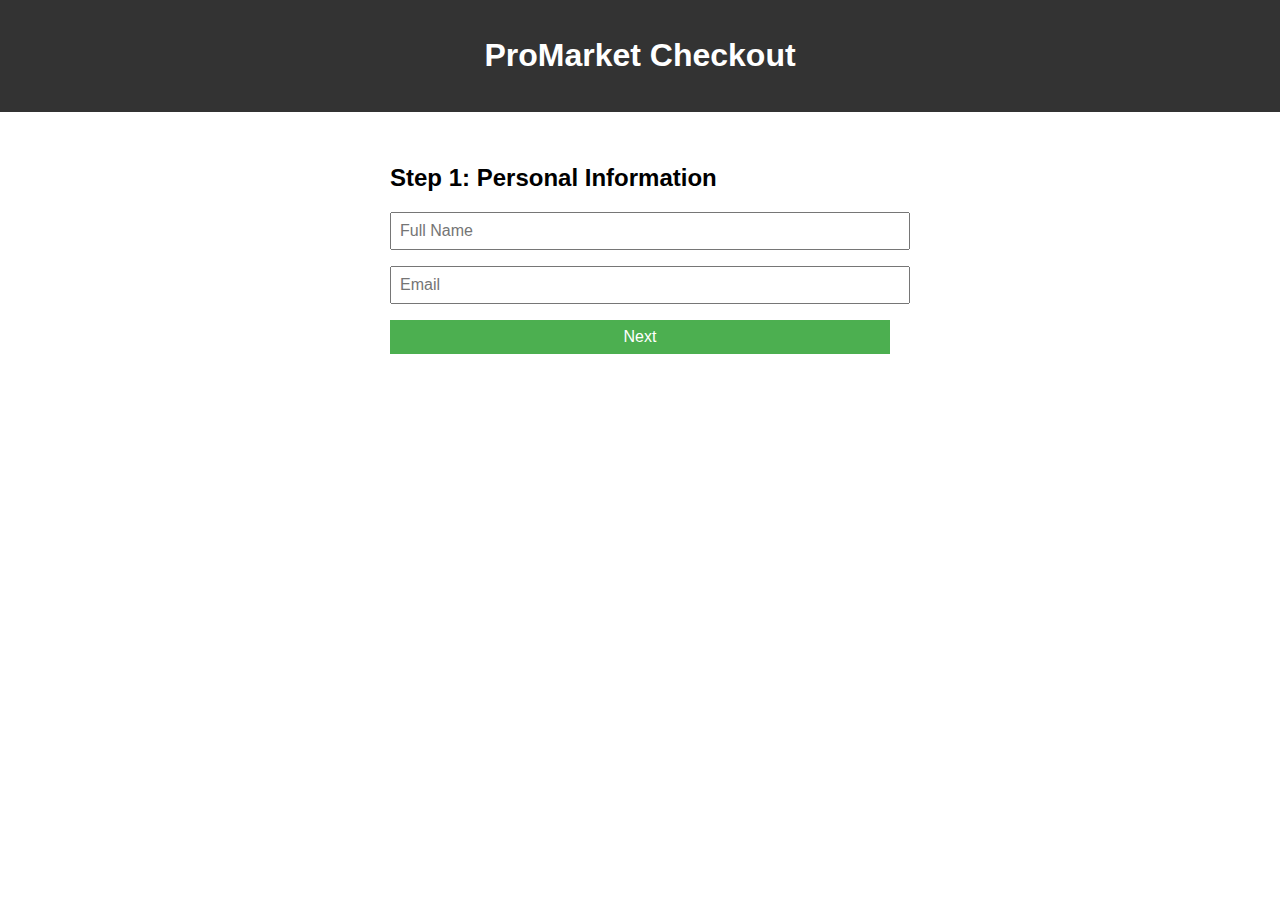
==== checkout.html @ cf612c47 "Add files via upload" ====
<!DOCTYPE html>
<html lang="en">
<head>
    <meta charset="UTF-8">
    <meta name="viewport" content="width=device-width, initial-scale=1.0">
    <title>ProMarket Checkout</title>
    <link rel="stylesheet" href="styles.css">
    <link rel="stylesheet" href="checkout-styles.css">
</head>
<body>
    <header>
        <h1>ProMarket Checkout</h1>
    </header>
    <main id="checkout-form">
        <div id="step1" class="step">
            <h2>Step 1: Personal Information</h2>
            <input type="text" id="name" placeholder="Full Name" required>
            <input type="email" id="email" placeholder="Email" required>
            <button onclick="nextStep(2)">Next</button>
        </div>
        <div id="step2" class="step">
            <h2>Step 2: Shipping Address</h2>
            <input type="text" id="address" placeholder="Address" required>
            <input type="text" id="city" placeholder="City" required>
            <input type="text" id="zip" placeholder="ZIP Code" required>
            <button onclick="nextStep(3)">Next</button>
        </div>
        <div id="step3" class="step">
            <h2>Step 3: Payment Method</h2>
            <select id="payment-method">
                <option value="in-person">In Person</option>
            </select>
            <button onclick="completePurchase()">Complete Purchase</button>
        </div>
        <div id="confirmation" class="step">
            <h2>✅</h2>
            <p>Purchase completed successfully.</p>
            <p id="redirect-message">Redirecting to WhatsApp in <span id="countdown">5</span> seconds...</p>
        </div>
    </main>
    <script src="checkout-script.js"></script>
</body>
</html>
---- styles.css ----
body {
    font-family: Arial, sans-serif;
    margin: 0;
    padding: 0;
}

header {
    background-color: #333;
    color: white;
    text-align: center;
    padding: 1rem;
}

#product-list {
    display: flex;
    flex-wrap: wrap;
    justify-content: space-around;
    padding: 2rem;
}

.product {
    border: 1px solid #ddd;
    border-radius: 5px;
    padding: 1rem;
    margin: 1rem;
    width: 200px;
    text-align: center;
    cursor: pointer;
}

.modal {
    display: none;
    position: fixed;
    z-index: 1;
    left: 0;
    top: 0;
    width: 100%;
    height: 100%;
    background-color: rgba(0,0,0,0.4);
}

.modal-content {
    background-color: #fefefe;
    margin: 15% auto;
    padding: 20px;
    border: 1px solid #888;
    width: 80%;
    max-width: 500px;
}

.close {
    color: #aaa;
    float: right;
    font-size: 28px;
    font-weight: bold;
    cursor: pointer;
}

.close:hover,
.close:focus {
    color: black;
    text-decoration: none;
    cursor: pointer;
}

#buy-button {
    background-color: #4CAF50;
    border: none;
    color: white;
    padding: 15px 32px;
    text-align: center;
    text-decoration: none;
    display: inline-block;
    font-size: 16px;
    margin: 4px 2px;
    cursor: pointer;
}
---- checkout-styles.css ----
#checkout-form {
    max-width: 500px;
    margin: 0 auto;
    padding: 2rem;
}

.step {
    display: none;
}

.step:first-child {
    display: block;
}

input, select, button {
    display: block;
    width: 100%;
    margin-bottom: 1rem;
    padding: 0.5rem;
    font-size: 1rem;
}

button {
    background-color: #4CAF50;
    color: white;
    border: none;
    cursor: pointer;
}

#confirmation {
    text-align: center;
    font-size: 1.5rem;
}

#confirmation h2 {
    font-size: 4rem;
    margin-bottom: 1rem;
}
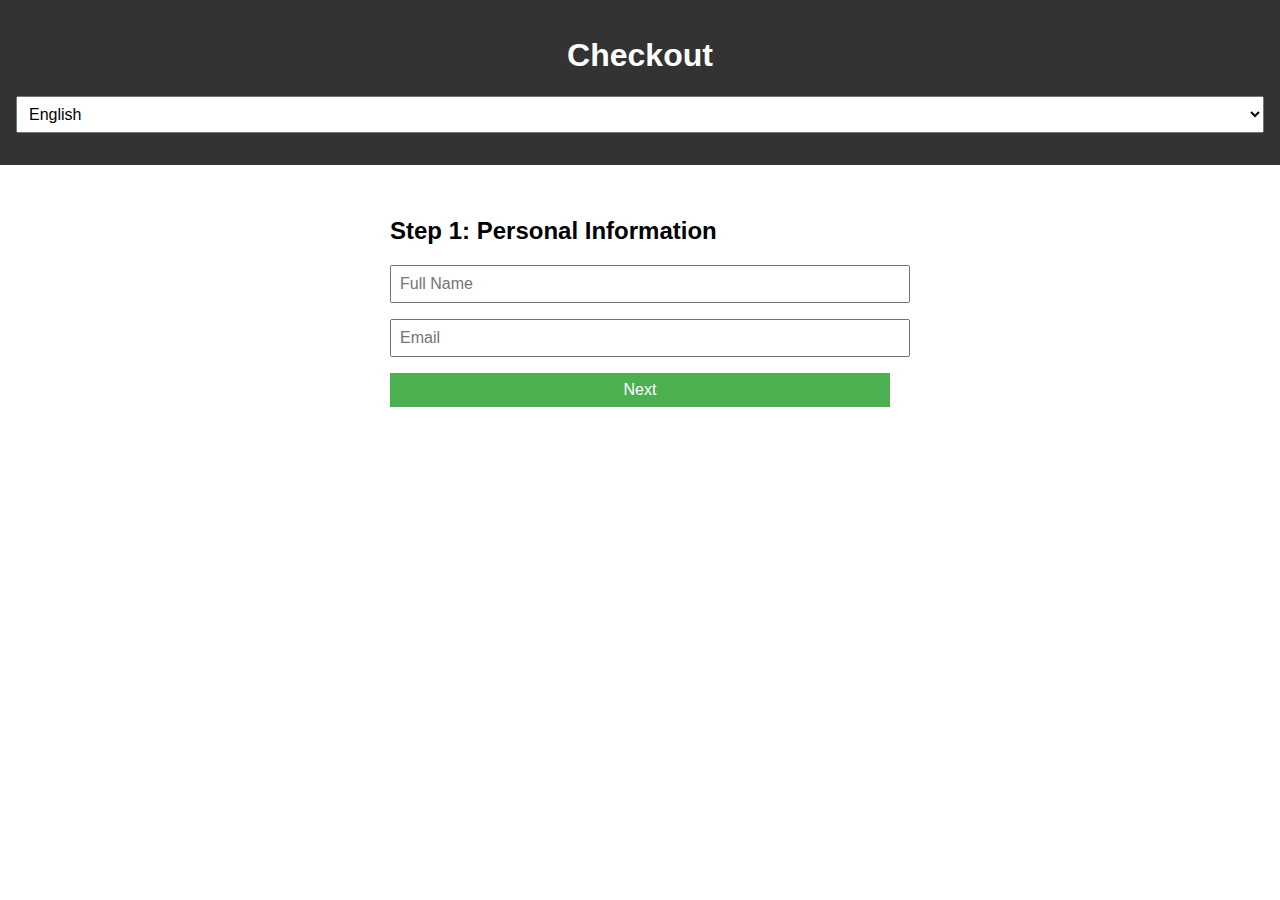
==== commit 74c2add4: "Add files via upload" ====
--- a/checkout.html
+++ b/checkout.html
@@ -3,41 +3,47 @@
 <head>
     <meta charset="UTF-8">
     <meta name="viewport" content="width=device-width, initial-scale=1.0">
-    <title>ProMarket Checkout</title>
+    <title id="checkout-title">ProMarket Checkout</title>
     <link rel="stylesheet" href="styles.css">
     <link rel="stylesheet" href="checkout-styles.css">
 </head>
 <body>
     <header>
-        <h1>ProMarket Checkout</h1>
+        <h1 id="checkout-header">ProMarket Checkout</h1>
+        <select id="language-selector">
+            <option value="en">English</option>
+            <option value="es">Español</option>
+        </select>
     </header>
     <main id="checkout-form">
         <div id="step1" class="step">
-            <h2>Step 1: Personal Information</h2>
+            <h2 id="step1-title">Step 1: Personal Information</h2>
             <input type="text" id="name" placeholder="Full Name" required>
             <input type="email" id="email" placeholder="Email" required>
-            <button onclick="nextStep(2)">Next</button>
+            <button id="step1-next" onclick="nextStep(2)">Next</button>
         </div>
         <div id="step2" class="step">
-            <h2>Step 2: Shipping Address</h2>
+            <h2 id="step2-title">Step 2: Shipping Address</h2>
             <input type="text" id="address" placeholder="Address" required>
             <input type="text" id="city" placeholder="City" required>
             <input type="text" id="zip" placeholder="ZIP Code" required>
-            <button onclick="nextStep(3)">Next</button>
+            <button id="step2-next" onclick="nextStep(3)">Next</button>
         </div>
         <div id="step3" class="step">
-            <h2>Step 3: Payment Method</h2>
+            <h2 id="step3-title">Step 3: Payment Method</h2>
             <select id="payment-method">
-                <option value="in-person">In Person</option>
+                <option value="in-person" id="in-person-option">In Person</option>
             </select>
-            <button onclick="completePurchase()">Complete Purchase</button>
+            <button id="complete-purchase" onclick="completePurchase()">Complete Purchase</button>
         </div>
         <div id="confirmation" class="step">
-            <h2>✅</h2>
-            <p>Purchase completed successfully.</p>
-            <p id="redirect-message">Redirecting to WhatsApp in <span id="countdown">5</span> seconds...</p>
+            <!-- Confirmation message will be dynamically added here -->
+        </div>
+        <div id="error" class="step">
+            <!-- Error message will be dynamically added here -->
         </div>
     </main>
+    <script src="translations.js"></script>
     <script src="checkout-script.js"></script>
 </body>
 </html>
--- a/styles.css
+++ b/styles.css
@@ -1,4 +1,3 @@
-
 body {
     font-family: Arial, sans-serif;
     margin: 0;
@@ -29,6 +28,14 @@
     cursor: pointer;
 }
 
+.product-image {
+    width: 100%;
+    height: 200px;
+    object-fit: cover;
+    border-radius: 5px;
+    margin-bottom: 1rem;
+}
+
 .modal {
     display: none;
     position: fixed;
@@ -38,20 +45,26 @@
     width: 100%;
     height: 100%;
     background-color: rgba(0,0,0,0.4);
+    overflow-y: auto; /* Allow vertical scrolling */
 }
 
 .modal-content {
     background-color: #fefefe;
-    margin: 15% auto;
+    margin: 5% auto; /* Reduced top margin */
     padding: 20px;
     border: 1px solid #888;
-    width: 80%;
-    max-width: 500px;
+    width: 90%;
+    max-width: 600px;
+    position: relative; /* Add this */
+    max-height: 90vh; /* Set maximum height */
+    overflow-y: auto; /* Allow content to scroll */
 }
 
 .close {
     color: #aaa;
-    float: right;
+    position: absolute; /* Change to absolute positioning */
+    top: 10px;
+    right: 20px;
     font-size: 28px;
     font-weight: bold;
     cursor: pointer;
@@ -71,8 +84,67 @@
     padding: 15px 32px;
     text-align: center;
     text-decoration: none;
-    display: inline-block;
+    display: block; /* Change to block */
     font-size: 16px;
-    margin: 4px 2px;
+    margin: 20px auto 0; /* Center the button and add top margin */
+    cursor: pointer;
+    width: 100%; /* Make button full width */
+    max-width: 300px; /* Limit maximum width */
+}
+
+#buy-button:disabled {
+    background-color: #ccc;
+    cursor: not-allowed;
+}
+
+.image-gallery {
+    display: flex;
+    flex-wrap: wrap;
+    justify-content: center;
+    margin-bottom: 1rem;
+    max-height: 300px; /* Limit gallery height */
+    overflow-y: auto; /* Allow scrolling in gallery */
+}
+
+.gallery-image {
+    width: 100px;
+    height: 100px;
+    object-fit: cover;
+    margin: 5px;
+    border-radius: 5px;
     cursor: pointer;
 }
+
+/* ... (rest of the styles) ... */
+.status {
+    display: flex;
+    align-items: center;
+    font-weight: bold;
+}
+
+.status-dot {
+    display: inline-block;
+    width: 10px;
+    height: 10px;
+    border-radius: 50%;
+    margin-right: 5px;
+}
+
+.status-dot.available {
+    background-color: green;
+}
+
+.status-dot.unavailable {
+    background-color: red;
+}
+
+.status-dot.out-of-stock {
+    background-color: black;
+}
+
+#buy-button:disabled {
+    background-color: #ccc;
+    cursor: not-allowed;
+}
+
+/* ... (rest of the styles) ... */
--- a/checkout-styles.css
+++ b/checkout-styles.css
@@ -1,39 +1,62 @@
+  #checkout-form {
+      max-width: 500px;
+      margin: 0 auto;
+      padding: 2rem;
+  }
 
-#checkout-form {
-    max-width: 500px;
-    margin: 0 auto;
-    padding: 2rem;
-}
+  .step {
+      display: none;
+  }
 
-.step {
-    display: none;
-}
+  .step:first-child {
+      display: block;
+  }
 
-.step:first-child {
-    display: block;
-}
+  input, select, button {
+      display: block;
+      width: 100%;
+      margin-bottom: 1rem;
+      padding: 0.5rem;
+      font-size: 1rem;
+  }
 
-input, select, button {
-    display: block;
-    width: 100%;
-    margin-bottom: 1rem;
-    padding: 0.5rem;
-    font-size: 1rem;
-}
+  button {
+      background-color: #4CAF50;
+      color: white;
+      border: none;
+      cursor: pointer;
+  }
 
-button {
-    background-color: #4CAF50;
-    color: white;
-    border: none;
-    cursor: pointer;
-}
+  #confirmation {
+      text-align: center;
+      font-size: 1.5rem;
+  }
 
-#confirmation {
-    text-align: center;
-    font-size: 1.5rem;
-}
+  #confirmation h2 {
+      font-size: 4rem;
+      margin-bottom: 1rem;
+  }
 
-#confirmation h2 {
-    font-size: 4rem;
-    margin-bottom: 1rem;
-}
+  #error {
+      text-align: center;
+      font-size: 1.5rem;
+      color: red;
+  }
+
+  #error h2 {
+      font-size: 4rem;
+      margin-bottom: 1rem;
+  }
+
+  #error button {
+      background-color: #4CAF50;
+      border: none;
+      color: white;
+      padding: 15px 32px;
+      text-align: center;
+      text-decoration: none;
+      display: inline-block;
+      font-size: 16px;
+      margin-top: 20px;
+      cursor: pointer;
+  }
